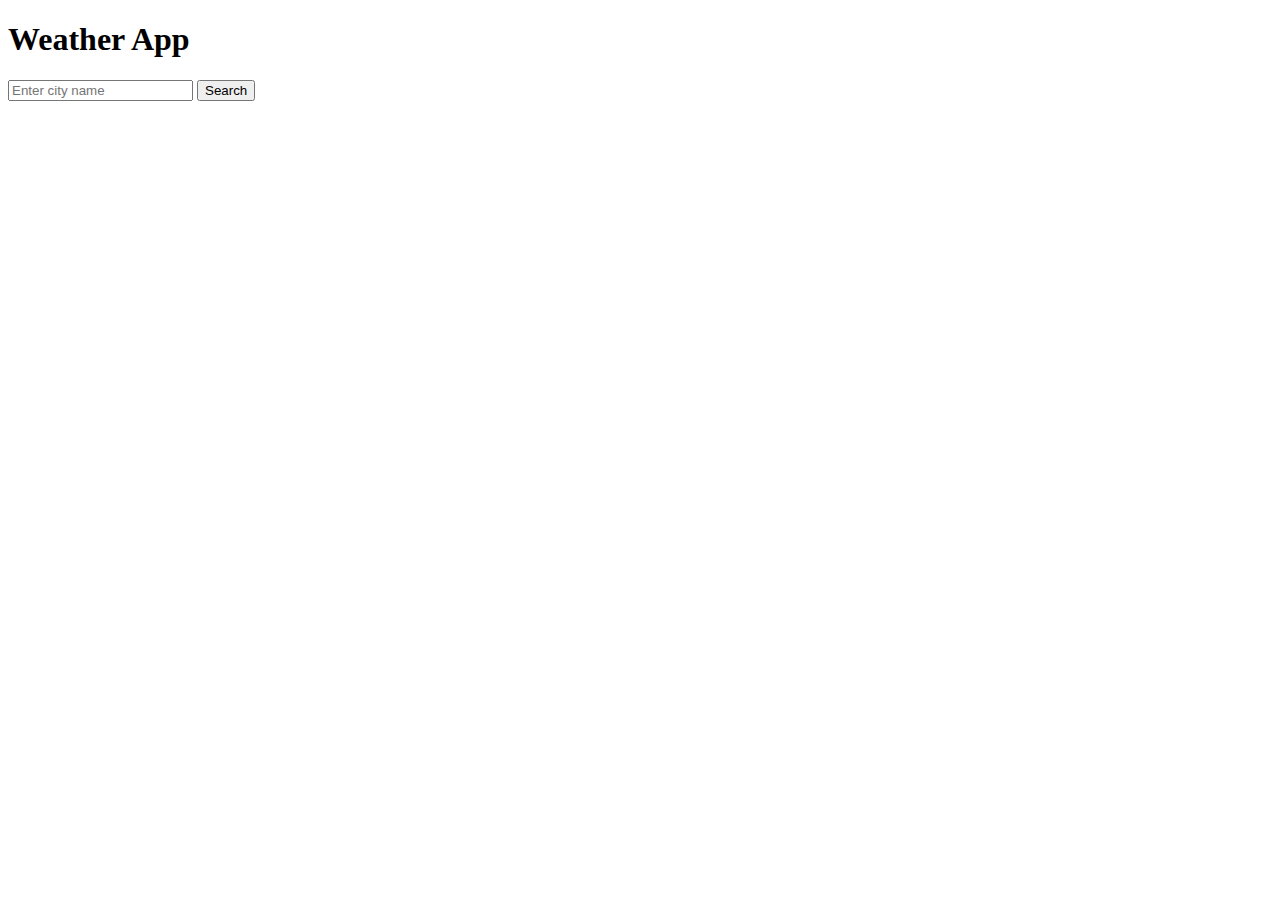
==== day3/index.html @ 3620d6c5 "weather app" ====
<!DOCTYPE html>
<html>

    <head>
        <link rel="stylesheet" href="styles.css">
        <meta name="viewport" content="width=device-width, initial-scale=1.0">
        <title>Weather App</title>
    </head>

    <body>

        <div>
            <h1>Weather App</h1>
            <input type="text" id="cityInput" placeholder="Enter city name">
            <button id="searchButton" type="button">Search</button>
        </div>
        
        <div>
            <p id="weatherOutput"></p>
            <p id="errorOutput"></p>
        </div>

        <script src="app.js"></script>

    </body>

</html>
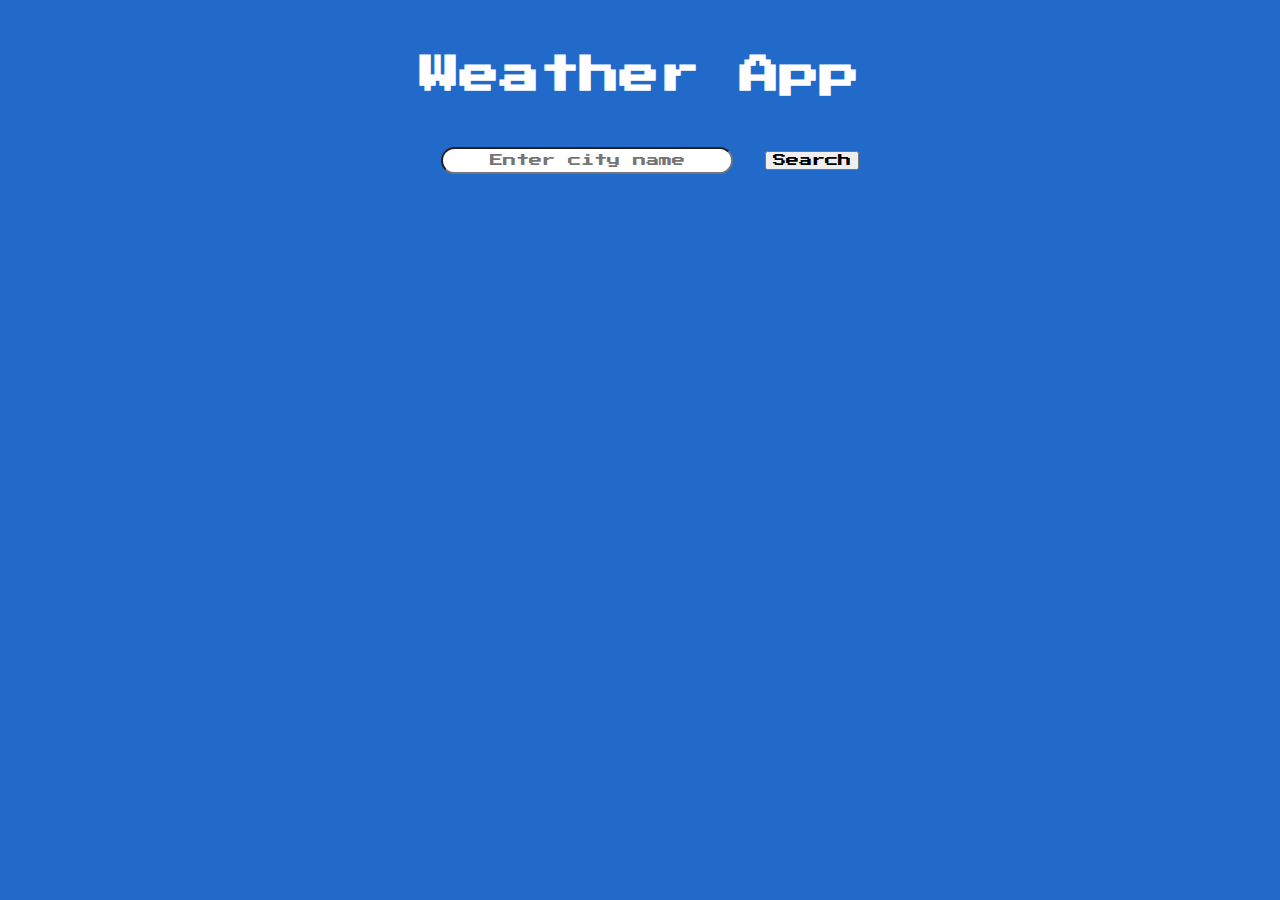
==== commit 19020111: "weather app with updated css and mobile" ====
--- a/day3/index.html
+++ b/day3/index.html
@@ -5,17 +5,18 @@
         <link rel="stylesheet" href="styles.css">
         <meta name="viewport" content="width=device-width, initial-scale=1.0">
         <title>Weather App</title>
+        <link href="https://fonts.googleapis.com/css2?family=Press+Start+2P&display=swap" rel="stylesheet">
     </head>
 
     <body>
 
-        <div>
-            <h1>Weather App</h1>
+        <div id="top">
+            <h1 id="weatherHeader">Weather App</h1>
             <input type="text" id="cityInput" placeholder="Enter city name">
             <button id="searchButton" type="button">Search</button>
         </div>
         
-        <div>
+        <div id="output">
             <p id="weatherOutput"></p>
             <p id="errorOutput"></p>
         </div>
--- a/day3/styles.css
+++ b/day3/styles.css
@@ -0,0 +1,66 @@
+@font-face {
+    font-family: PressStart2P;
+    src: url(PressStart2P-Regular.ttf);
+}
+
+#top {
+    text-align: center;
+    font-family: PressStart2P;
+    color: white;
+    font-size: 12px;
+    margin-top: 50px;
+}
+
+#weatherHeader {
+    font-size: 40px;
+    line-height: 50px;
+
+}
+
+body {
+    background-color: rgb(34, 106, 201);
+    justify-content: center;
+}
+
+#output {
+    color: black;
+    font-family: PressStart2P;
+    font-size: 12px;
+    background-color: white;
+    border-radius: 15px;
+    margin-left: 20px;
+    margin-right: 20px;
+    line-height: 20px;
+    width: 50%;
+}
+
+ul {
+    padding: 10px;
+}
+
+span {
+    color: rgb(196, 22, 22);
+}
+
+button {
+    font-family: PressStart2P;
+    margin-bottom: 20px;
+
+}
+
+input {
+    font-family: PressStart2P;
+    margin: 20px;
+    border-radius: 15px;
+    text-align: center;
+    padding: 5px;
+}
+
+@media only screen and (min-width: 320px) and (max-width: 480px) {
+
+    #output {
+        width: 88%;
+        margin-left: 20px;
+        margin-right: 50px;
+    }
+}